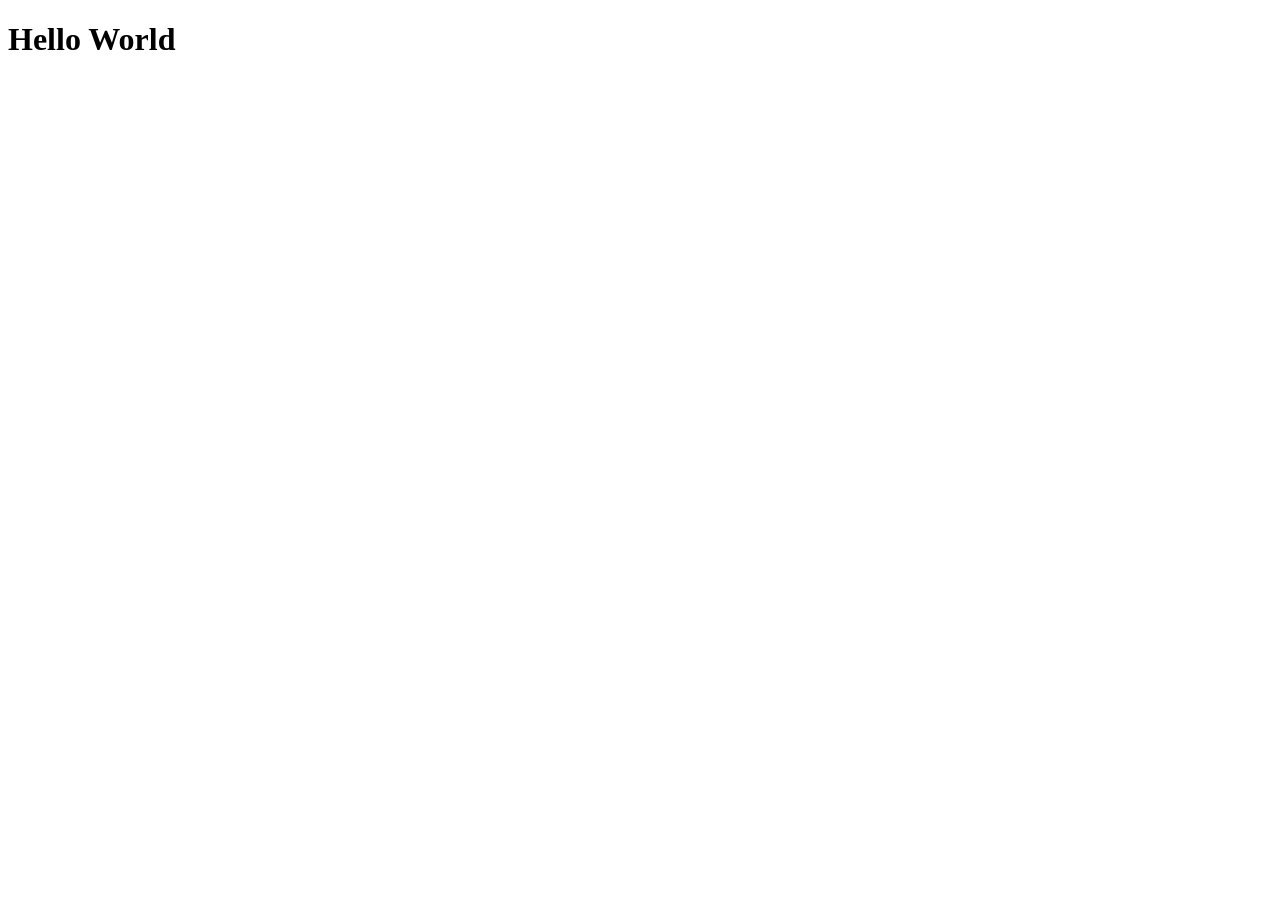
==== src/main/resources/static/index.html @ 226c77de "integrated html along with springboot project setup" ====
<!DOCTYPE html>
<html lang="en">
<head>
    <meta charset="UTF-8">
    <meta name="viewport" content="width=device-width, initial-scale=1.0">
    <title>Spring Boot</title>
</head>
<body>
    <h1>Hello World</h1>
</body>
</html>
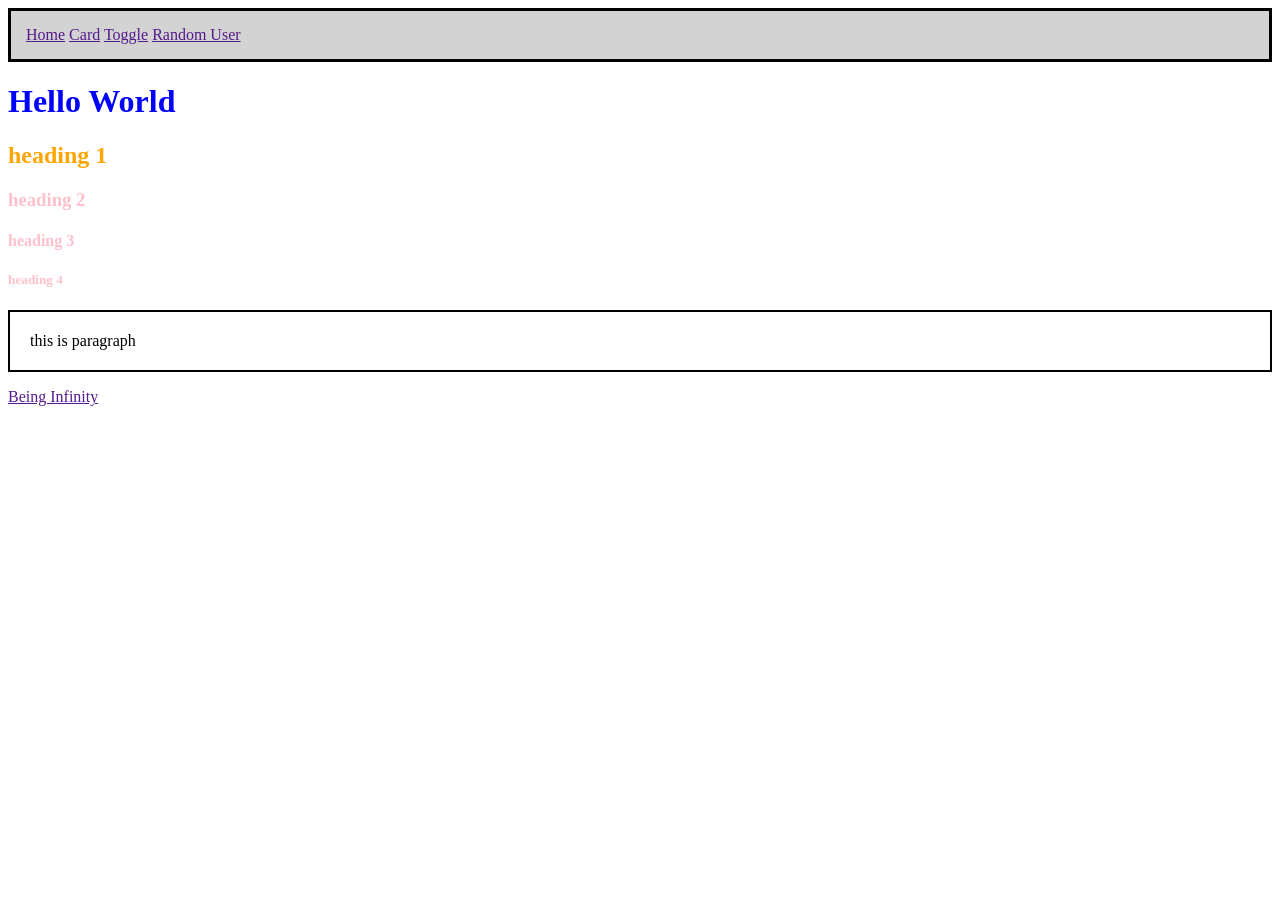
==== commit 4f2c9bc8: "integrated navbar" ====
--- a/src/main/resources/static/index.html
+++ b/src/main/resources/static/index.html
@@ -4,8 +4,22 @@
     <meta charset="UTF-8">
     <meta name="viewport" content="width=device-width, initial-scale=1.0">
     <title>Spring Boot</title>
+    <link rel="stylesheet" href="css/styles.css">
 </head>
+<div id="navbar"> 
+        <a href="">Home</a>
+        <a href="">Card</a>
+        <a href="">Toggle</a>
+        <a href="">Random User</a>
+    </div>
 <body>
     <h1>Hello World</h1>
+    <h2 id="heading-2">heading 1</h2>
+    <h3 class="heading"> heading 2</h3>
+    <h4 class="heading">heading 3</h4>
+    <h5 class="heading">heading 4</h5>
+    <p id="para">this is paragraph</p>
+    <a href="">Being Infinity</a>
+    <script src="js/site.js"></script>
 </body>
 </html>
--- a/src/main/resources/static/css/styles.css
+++ b/src/main/resources/static/css/styles.css
@@ -0,0 +1,25 @@
+h1 {
+    /* add styles here */color :blue;
+}
+#heading-2{
+    color :orange;
+}
+.heading {
+    color :pink;
+}
+#para {
+    border:2px;
+    border-style:solid;
+    border-color:black;
+    padding :20px;
+}
+#navbar{
+    border: 3px solid black;
+    padding: 15px;
+    background-color: lightgray;
+}
+#navbar a:hover {
+    padding:10px;
+    text-decoration:none;
+    background-color:rgba(0, 0, 0, 0.1);
+}
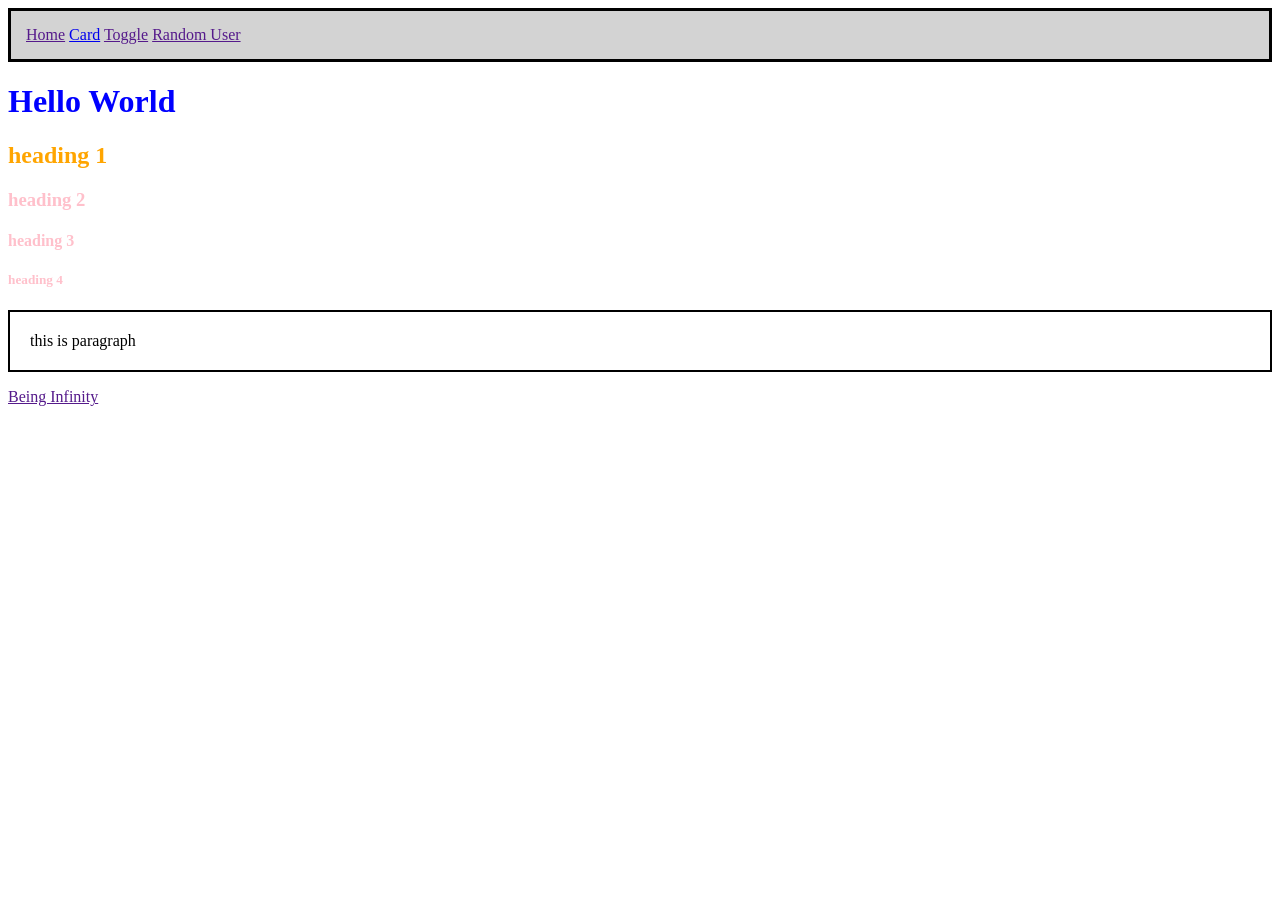
==== commit 80f7e1dd: "card toggle" ====
--- a/src/main/resources/static/index.html
+++ b/src/main/resources/static/index.html
@@ -8,7 +8,7 @@
 </head>
 <div id="navbar"> 
         <a href="">Home</a>
-        <a href="">Card</a>
+        <a href="pages/card.html">Card</a>
         <a href="">Toggle</a>
         <a href="">Random User</a>
     </div>
